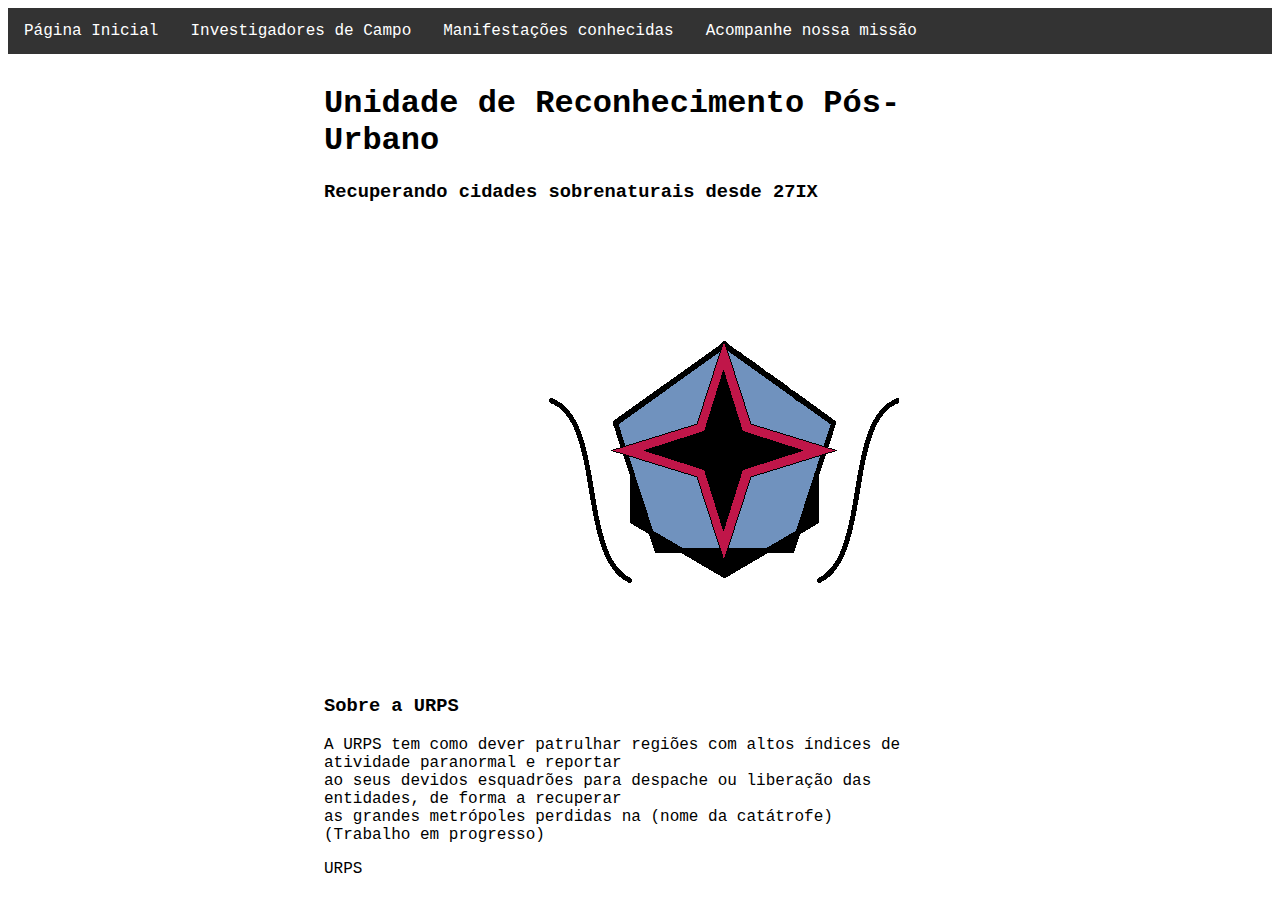
==== index.html @ d4a035d4 "Add files via upload" ====
<!DOCTYPE html>
<html>
    <head>

<meta charset="utf-8"/>
<meta name="viewport" content="width=device-width, initial scale=1.0">
<link rel="stylesheet" href="css/estilo.css" type="text/css" />
    </head>
    <body>
        <header id="app-header"></header>
        <script defer src="header.js"></script> 

    <div class="main">

        <h1>Unidade de Reconhecimento Pós-Urbano</h1>
        <h3>Recuperando cidades sobrenaturais desde 27IX</h3>
        <img src="img/brasaourps.png" alt="brasão distintivo azul com estrela vermelha">
    <h3 >Sobre a URPS</h3>

            <p>  
                A URPS tem como dever patrulhar regiões com altos índices de atividade paranormal e reportar <br>
                ao seus devidos esquadrões para despache ou liberação das entidades, de forma a recuperar <br>
                as grandes metrópoles perdidas na (nome da catátrofe) <br>
                (Trabalho em progresso)
            </p>

        
        <footer id="app-footer"></footer>
        <script defer src="footer.js"></script>             
    </body>
</html>
---- css/estilo.css ----
body {
    background-color: #ffffff;

}
.main {
    margin: auto;
    width: 50%;
    padding: 10px;
}

body { 
    font-family: 'Courier New', Courier, monospace;
}
#navegacao ul {
    list-style-type: none;
    margin: 0;
    padding: 0;
    overflow: hidden;
    background-color: #333;
}

#navegacao li { 
    float: left;
}

#navegacao a {
display: block;
color: #ffffff;
text-align: center;
padding: 14px 16px;
text-decoration: none;
}

#navegacao a:hover {
    background-color: #111;
}

a.active {
    background-color: #0483aa;
}
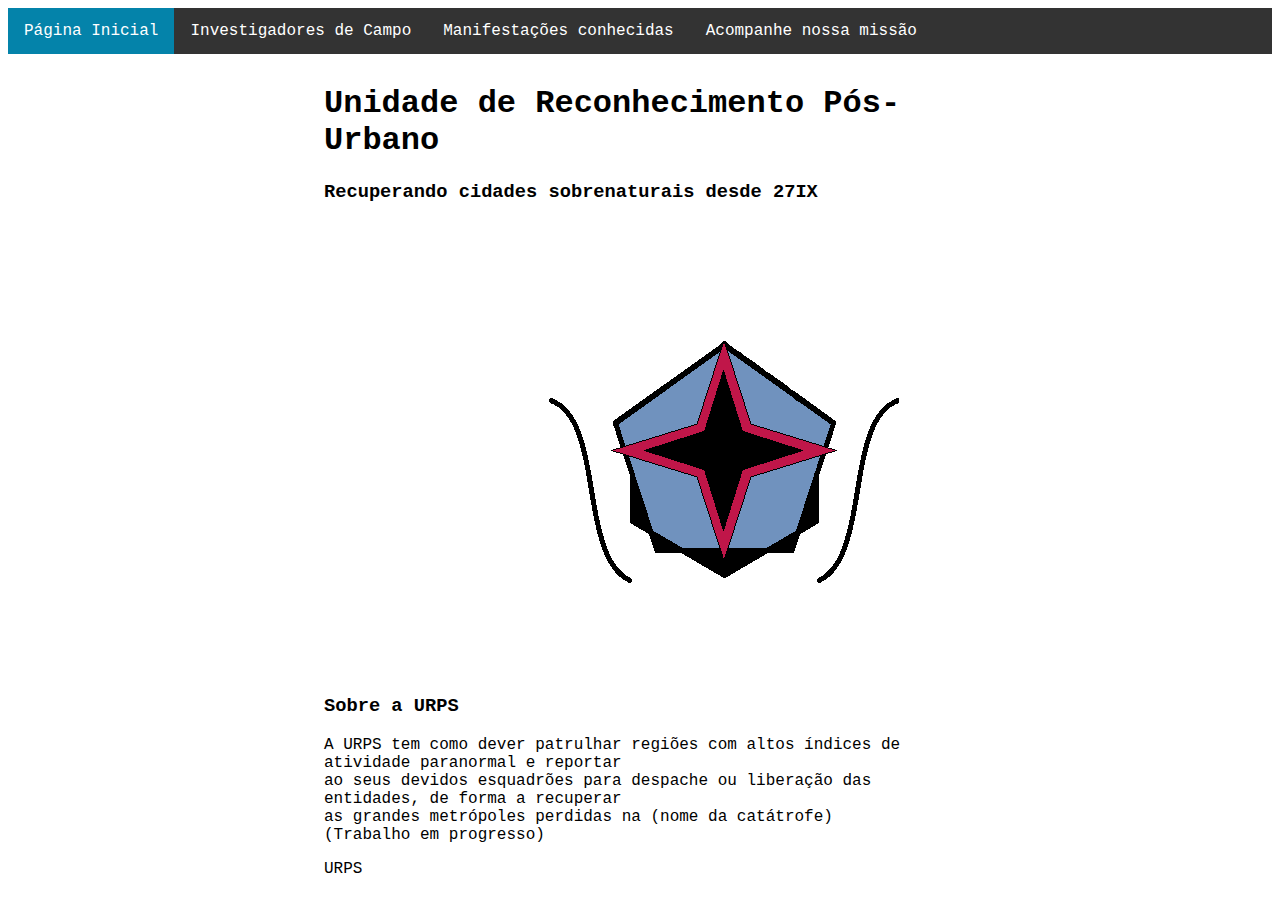
==== commit 77d62c61: "consertei minha nav" ====
--- a/index.html
+++ b/index.html
@@ -4,17 +4,18 @@
 
 <meta charset="utf-8"/>
 <meta name="viewport" content="width=device-width, initial scale=1.0">
-<link rel="stylesheet" href="css/estilo.css" type="text/css" />
+<link rel="stylesheet" href="assets/css/estilo.css" type="text/css" />
     </head>
     <body>
         <header id="app-header"></header>
         <script defer src="header.js"></script> 
+        
 
     <div class="main">
 
         <h1>Unidade de Reconhecimento Pós-Urbano</h1>
         <h3>Recuperando cidades sobrenaturais desde 27IX</h3>
-        <img src="img/brasaourps.png" alt="brasão distintivo azul com estrela vermelha">
+        <img src="assets/img/brasaourps.png" alt="brasão distintivo azul com estrela vermelha">
     <h3 >Sobre a URPS</h3>
 
             <p>  
@@ -23,8 +24,7 @@
                 as grandes metrópoles perdidas na (nome da catátrofe) <br>
                 (Trabalho em progresso)
             </p>
-
-        
+            
         <footer id="app-footer"></footer>
         <script defer src="footer.js"></script>             
     </body>
--- a/assets/css/estilo.css
+++ b/assets/css/estilo.css
@@ -0,0 +1,40 @@
+body {
+    background-color: #ffffff;
+
+}
+.main {
+    margin: auto;
+    width: 50%;
+    padding: 10px;
+}
+
+body { 
+    font-family: 'Courier New', Courier, monospace;
+}
+#navegacao ul {
+    list-style-type: none;
+    margin: 0;
+    padding: 0;
+    overflow: hidden;
+    background-color: #333;
+}
+
+#navegacao li { 
+    float: left;
+}
+
+#navegacao a {
+display: block;
+color: #ffffff;
+text-align: center;
+padding: 14px 16px;
+text-decoration: none;
+}
+
+#navegacao a:hover {
+    background-color: #111;
+}
+
+#navegacao a.active {
+    background-color: #0483aa;
+}
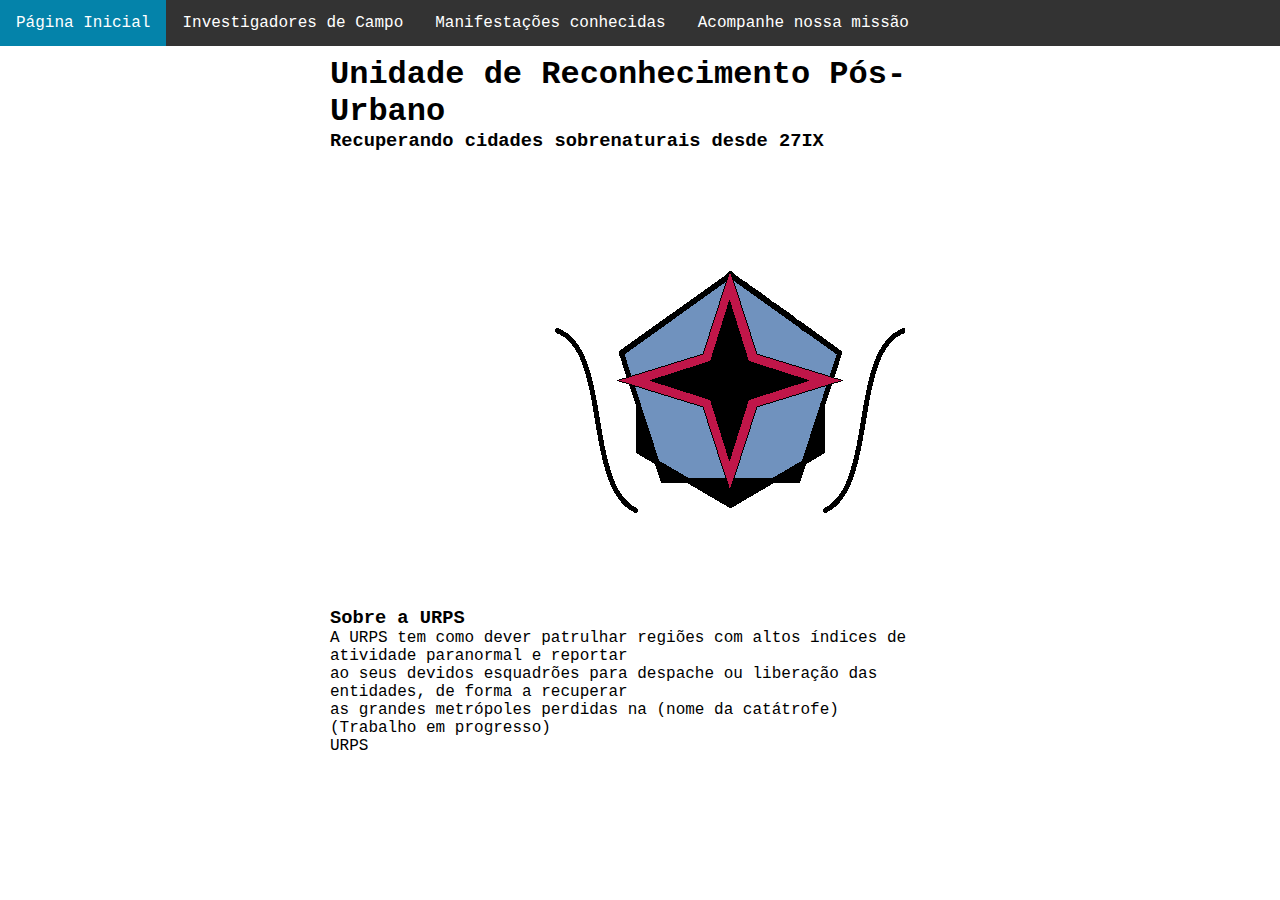
==== commit dd3023f8: "random_changes" ====
--- a/index.html
+++ b/index.html
@@ -8,7 +8,7 @@
     </head>
     <body>
         <header id="app-header"></header>
-        <script defer src="header.js"></script> 
+        <script src="header.js"></script> 
         
 
     <div class="main">
@@ -24,7 +24,7 @@
                 as grandes metrópoles perdidas na (nome da catátrofe) <br>
                 (Trabalho em progresso)
             </p>
-            
+           
         <footer id="app-footer"></footer>
         <script defer src="footer.js"></script>             
     </body>
--- a/assets/css/estilo.css
+++ b/assets/css/estilo.css
@@ -1,9 +1,19 @@
+*,
+*:after,
+*:before {
+  margin: 0;
+  padding: 0;
+  box-sizing: border-box;
+  text-decoration: none;
+}
+
+
 body {
     background-color: #ffffff;
 
 }
 .main {
-    margin: auto;
+margin: auto;
     width: 50%;
     padding: 10px;
 }
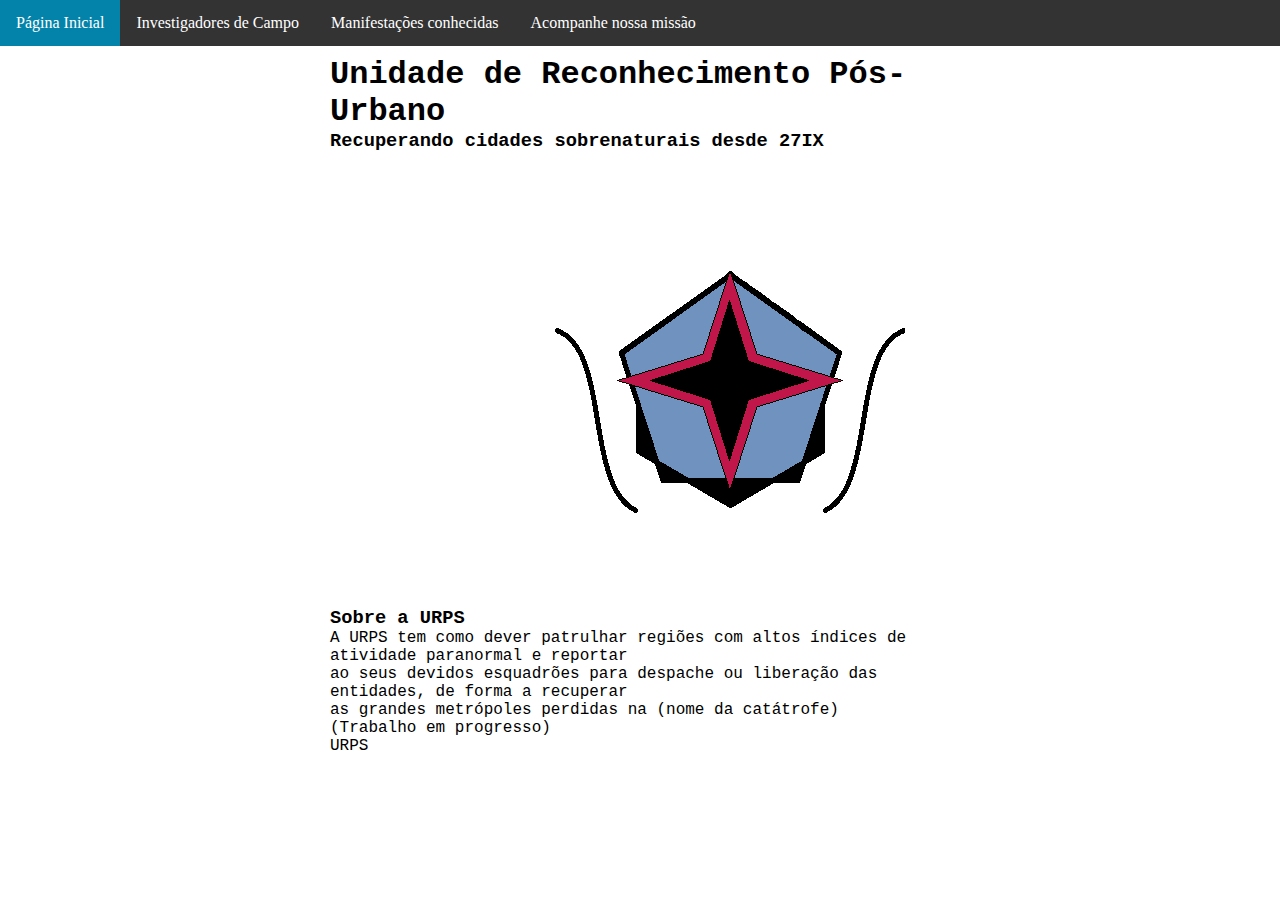
==== commit ac09f44b: "consertei minha nav v2" ====
--- a/index.html
+++ b/index.html
@@ -8,7 +8,7 @@
     </head>
     <body>
         <header id="app-header"></header>
-        <script src="header.js"></script> 
+        <script async src="assets/js/header.js"></script>
         
 
     <div class="main">
@@ -26,6 +26,6 @@
             </p>
            
         <footer id="app-footer"></footer>
-        <script defer src="footer.js"></script>             
+        <script defer src="assets/js/footer.js"></script>             
     </body>
 </html>--- a/assets/css/estilo.css
+++ b/assets/css/estilo.css
@@ -8,19 +8,19 @@
 }
 
 
-body {
-    background-color: #ffffff;
 
-}
+
+
+
 .main {
 margin: auto;
     width: 50%;
     padding: 10px;
+    background-color: #ffffff;
+    font-family: 'Courier New', Courier, monospace;
 }
 
-body { 
-    font-family: 'Courier New', Courier, monospace;
-}
+    
 #navegacao ul {
     list-style-type: none;
     margin: 0;
@@ -48,3 +48,18 @@
 #navegacao a.active {
     background-color: #0483aa;
 }
+
+.botao {
+    background-color: #111;
+    border-radius: 9px;
+    color: #ffffff;
+    text-align: center;
+    padding: 14px 16px;
+    text-decoration: none;
+}
+
+.botao:hover {
+    background-color: #0483aa;
+}
+
+.dropdown-check-list